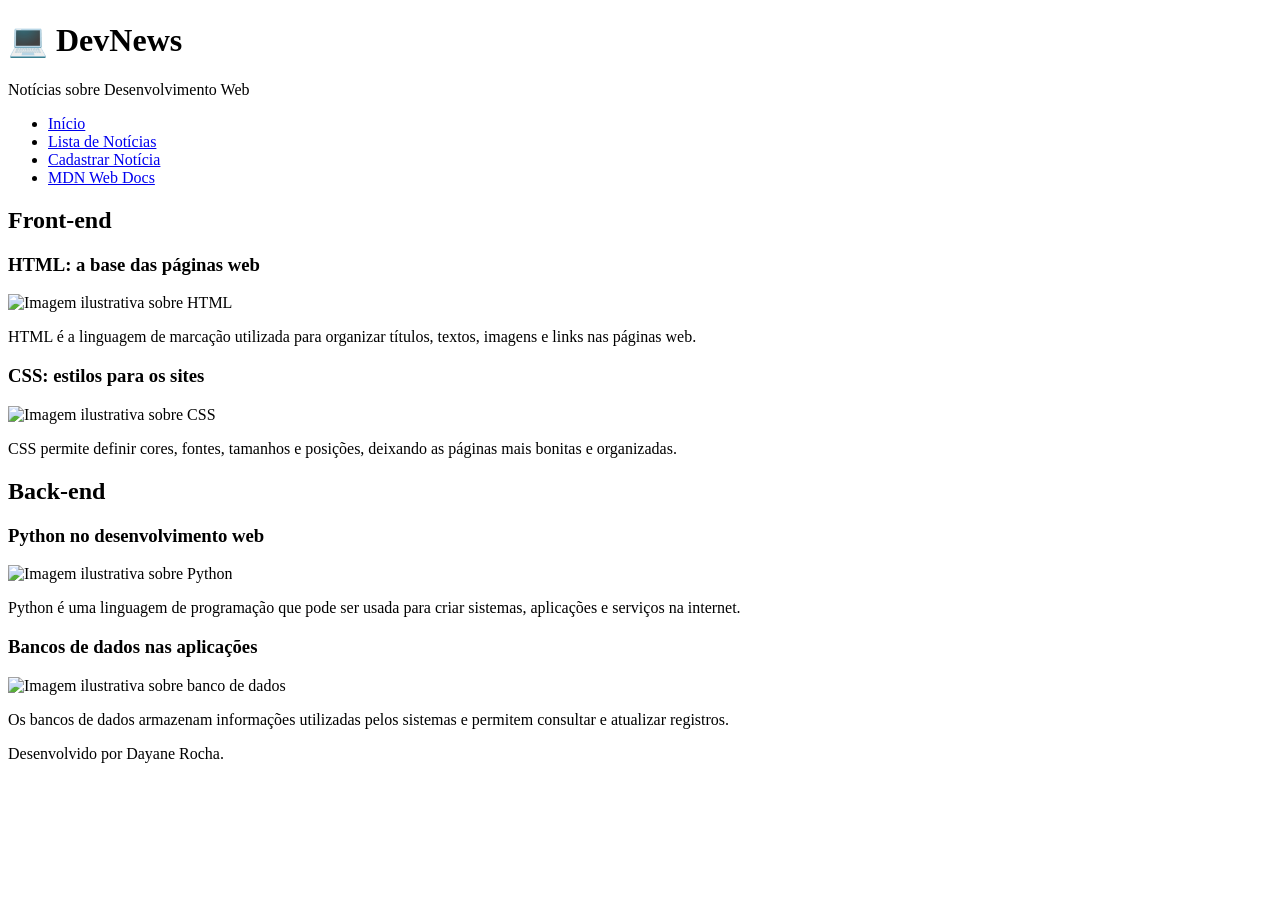
==== index.html @ e31a2060 "Create index.html" ====
<!DOCTYPE html>
<html lang="pt-BR">
<head>
    <meta charset="UTF-8">
    <meta name="viewport" content="width=device-width, initial-scale=1.0">
    <title>DevNews - Notícias de Desenvolvimento Web</title>
</head>
<body>

    <header>
        <div>
            <h1>💻 DevNews</h1>
            <p>Notícias sobre Desenvolvimento Web</p>
        </div>

        <nav>
            <ul>
                <li><a href="index.html">Início</a></li>
                <li><a href="lista.html">Lista de Notícias</a></li>
                <li><a href="cadastro.html">Cadastrar Notícia</a></li>
                <li>
                    <a href="https://developer.mozilla.org/pt-BR/"
                       target="_blank" rel="noopener noreferrer">
                        MDN Web Docs
                    </a>
                </li>
            </ul>
        </nav>
    </header>

    <main>
        <section>
            <h2>Front-end</h2>

            <article>
                <h3>HTML: a base das páginas web</h3>
                <img src="https://placehold.co/600x300?text=HTML"
                     alt="Imagem ilustrativa sobre HTML" width="300">
                <p>HTML é a linguagem de marcação utilizada para
                organizar títulos, textos, imagens e links nas páginas web.</p>
            </article>

            <article>
                <h3>CSS: estilos para os sites</h3>
                <img src="https://placehold.co/600x300?text=CSS"
                     alt="Imagem ilustrativa sobre CSS" width="300">
                <p>CSS permite definir cores, fontes, tamanhos e posições,
                deixando as páginas mais bonitas e organizadas.</p>
            </article>
        </section>

        <section>
            <h2>Back-end</h2>

            <article>
                <h3>Python no desenvolvimento web</h3>
                <img src="https://placehold.co/600x300?text=Python"
                     alt="Imagem ilustrativa sobre Python" width="300">
                <p>Python é uma linguagem de programação que pode ser usada
                para criar sistemas, aplicações e serviços na internet.</p>
            </article>

            <article>
                <h3>Bancos de dados nas aplicações</h3>
                <img src="https://placehold.co/600x300?text=Banco+de+Dados"
                     alt="Imagem ilustrativa sobre banco de dados" width="300">
                <p>Os bancos de dados armazenam informações utilizadas
                pelos sistemas e permitem consultar e atualizar registros.</p>
            </article>
        </section>
    </main>

    <footer>
        <p>Desenvolvido por Dayane Rocha.</p>
    </footer>

</body>
</html>
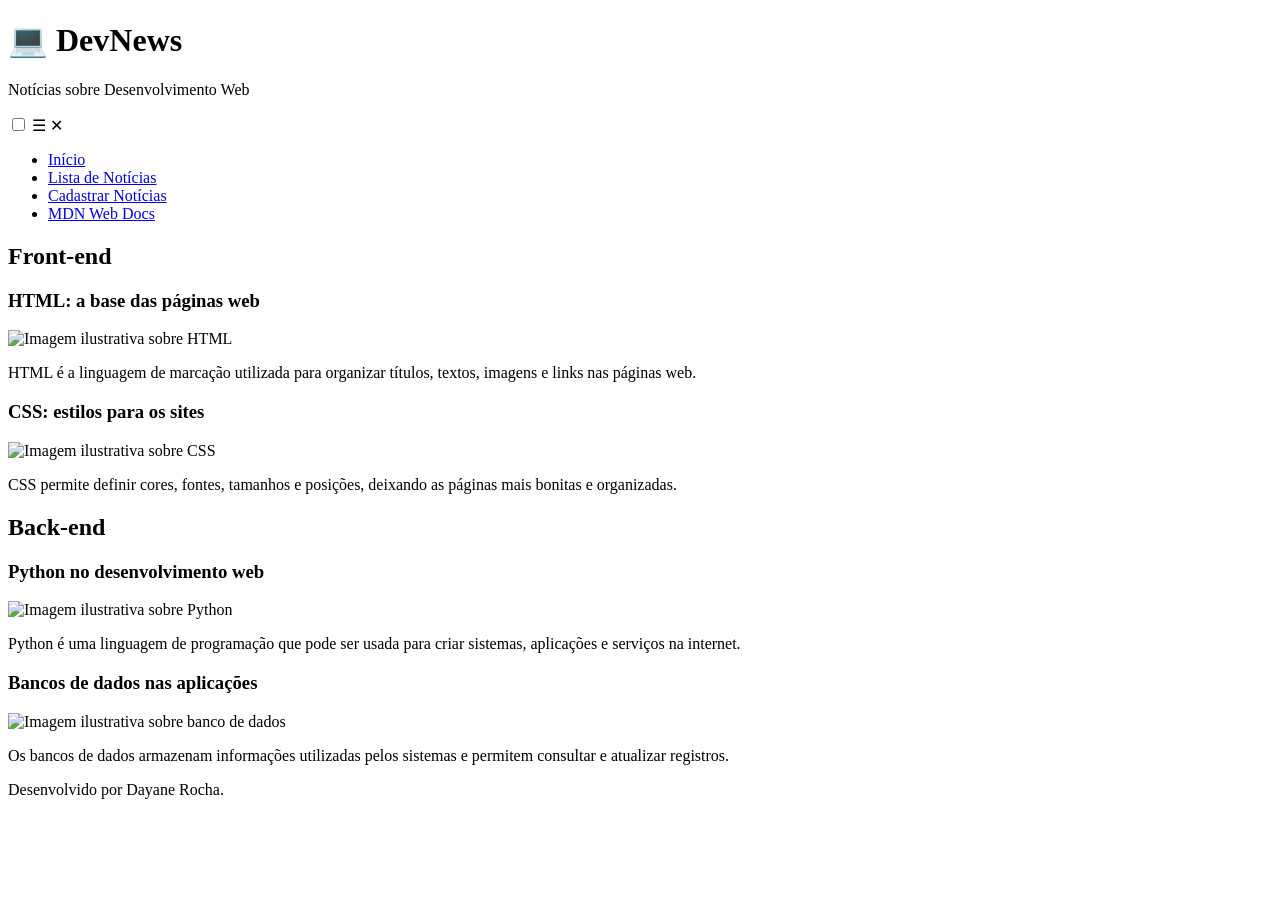
==== commit 55de05fa: "Update index.html" ====
--- a/index.html
+++ b/index.html
@@ -4,6 +4,8 @@
     <meta charset="UTF-8">
     <meta name="viewport" content="width=device-width, initial-scale=1.0">
     <title>DevNews - Notícias de Desenvolvimento Web</title>
+    <link rel="stylesheet"
+    href="style.css">
 </head>
 <body>
 
@@ -14,18 +16,31 @@
         </div>
 
         <nav>
-            <ul>
-                <li><a href="index.html">Início</a></li>
-                <li><a href="lista.html">Lista de Notícias</a></li>
-                <li><a href="cadastro.html">Cadastrar Notícia</a></li>
-                <li>
-                    <a href="https://developer.mozilla.org/pt-BR/"
-                       target="_blank" rel="noopener noreferrer">
-                        MDN Web Docs
-                    </a>
-                </li>
-            </ul>
-        </nav>
+    <input type="checkbox" id="menu-toggle">
+
+    <label for="menu-toggle" class="menu-abrir">
+        ☰
+    </label>
+
+    <label for="menu-toggle" class="menu-fechar">
+        ✕
+    </label>
+
+    <ul class="menu-links">
+        <li><a href="index.html">Início</a></li>
+
+        <li><a href="lista.html">Lista de Notícias</a></li>
+
+        <li><a href="cadastro.html">Cadastrar Notícias</a></li>
+
+        <li>
+            <a href="https://developer.mozilla.org/pt-BR/"
+            target="_blank" rel="noopener noreferrer">
+                MDN Web Docs
+            </a>
+        </li>
+    </ul>
+</nav>
     </header>
 
     <main>
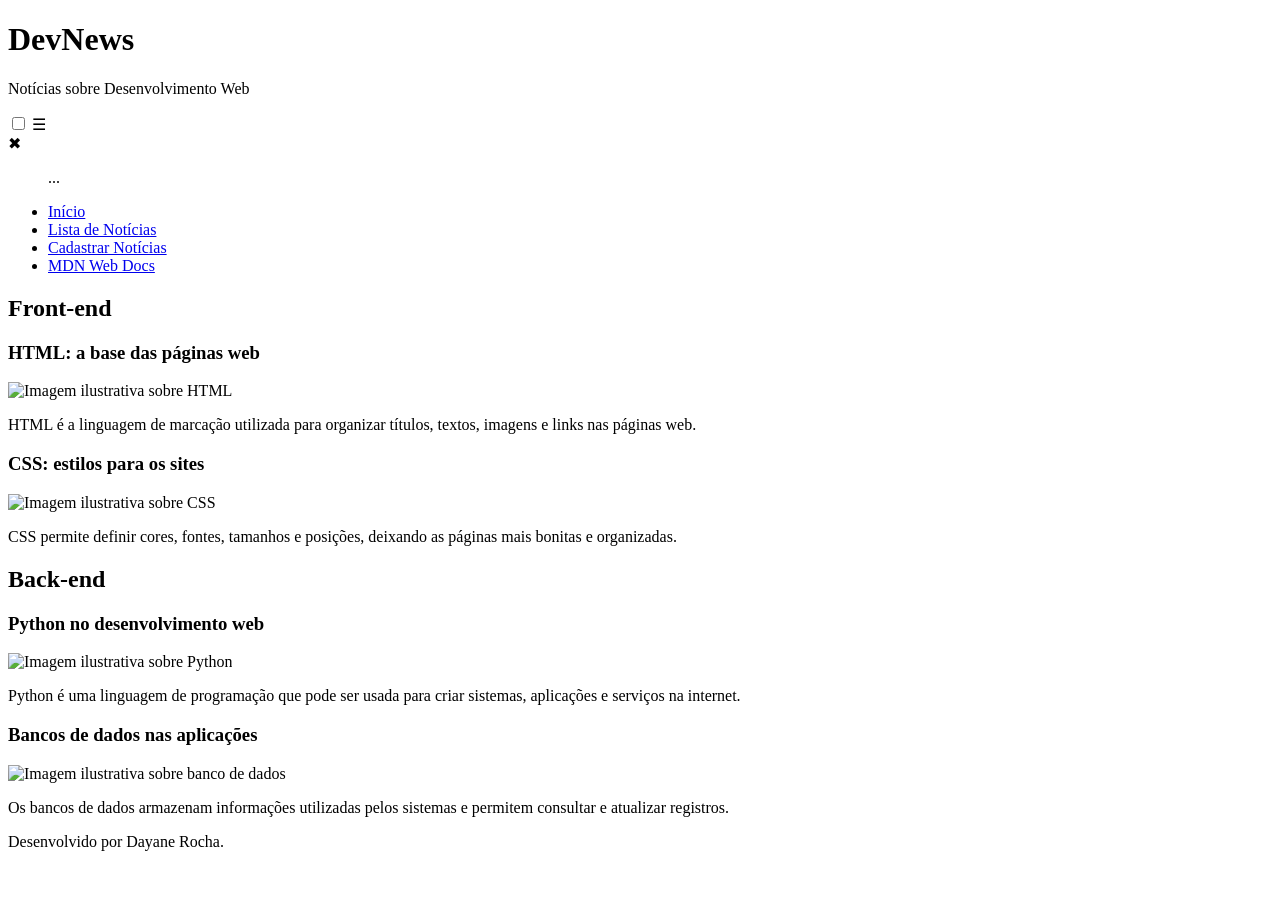
==== commit 1e70c240: "Update index.html" ====
--- a/index.html
+++ b/index.html
@@ -10,21 +10,25 @@
 <body>
 
     <header>
-        <div>
-            <h1>💻 DevNews</h1>
-            <p>Notícias sobre Desenvolvimento Web</p>
-        </div>
+  <div>
+    <h1>DevNews</h1>
+    <p>Notícias sobre Desenvolvimento Web</p>
+  </div>
 
-        <nav>
-    <input type="checkbox" id="menu-toggle">
+  <!-- O checkbox e os botões ficam aqui no mesmo nível, antes do nav -->
+  <input type="checkbox" id="menu-toggle">
+  <label for="menu-toggle" class="menu-abrir">☰</label>
 
-    <label for="menu-toggle" class="menu-abrir">
-        ☰
-    </label>
-
-    <label for="menu-toggle" class="menu-fechar">
-        ✕
-    </label>
+  <nav>
+    <!-- O label de fechar pode ficar aqui dentro do nav -->
+    <label for="menu-toggle" class="menu-fechar">✖</label>
+    
+    <!-- Seus links do menu aqui -->
+    <ul>
+      ...
+    </ul>
+  </nav>
+</header>
 
     <ul class="menu-links">
         <li><a href="index.html">Início</a></li>
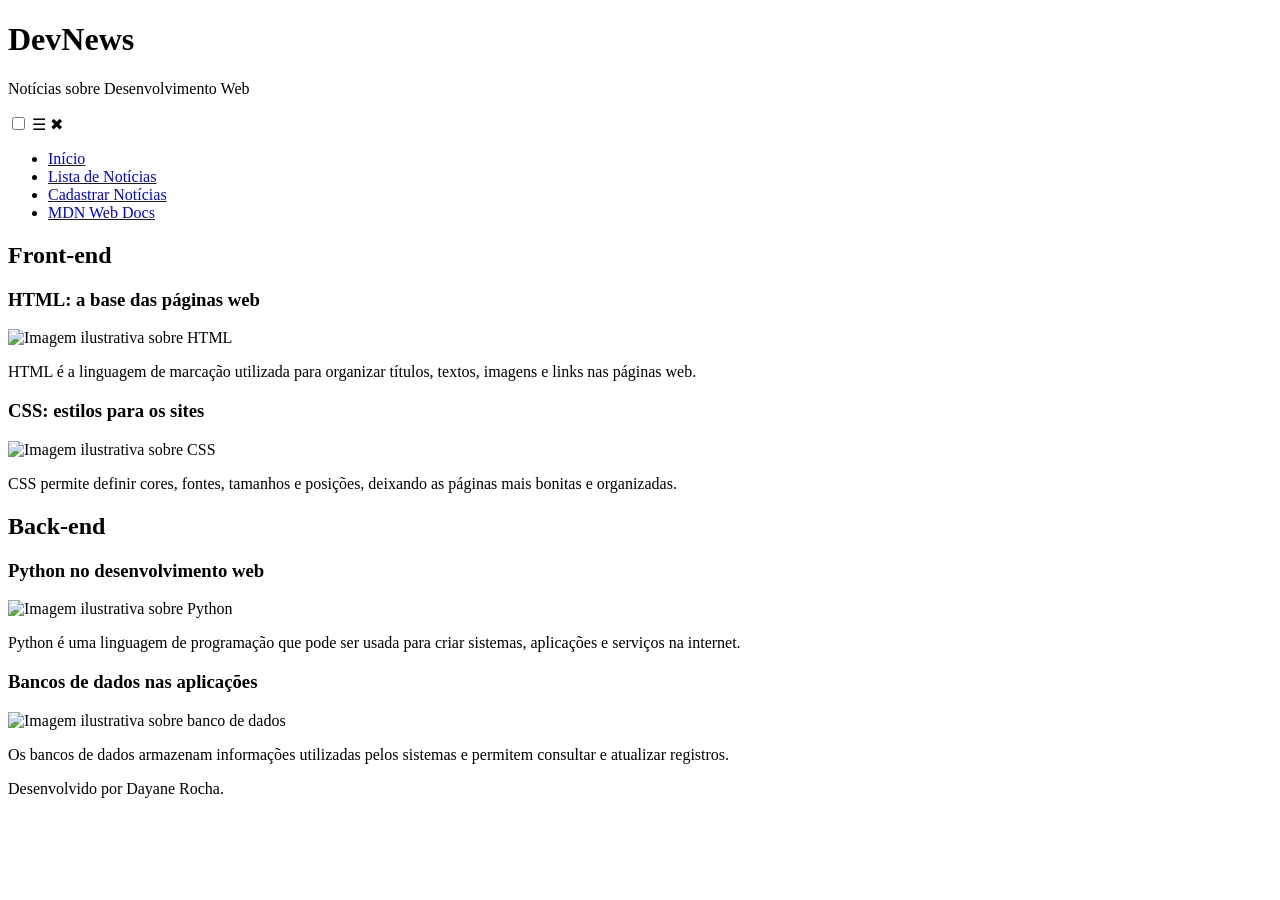
==== commit c9676b5e: "Update index.html" ====
--- a/index.html
+++ b/index.html
@@ -17,33 +17,19 @@
 
   <!-- O checkbox e os botões ficam aqui no mesmo nível, antes do nav -->
   <input type="checkbox" id="menu-toggle">
-  <label for="menu-toggle" class="menu-abrir">☰</label>
-
-  <nav>
-    <!-- O label de fechar pode ficar aqui dentro do nav -->
+  <label for="menu-toggle" class="menu-abrir">☰</label
+ <nav>
     <label for="menu-toggle" class="menu-fechar">✖</label>
-    
-    <!-- Seus links do menu aqui -->
-    <ul>
-      ...
-    </ul>
-  </nav>
-</header>
 
     <ul class="menu-links">
         <li><a href="index.html">Início</a></li>
+        <li><a href="lista.html">Lista de Notícias</a></li>
+        <li><a href="cadastro.html">Cadastrar Notícias</a></li>
+        <li><a href="https://developer.mozilla.org/">MDN Web Docs</a></li>
+    </ul>
+</nav>                                                  
+</header>
 
-        <li><a href="lista.html">Lista de Notícias</a></li>
-
-        <li><a href="cadastro.html">Cadastrar Notícias</a></li>
-
-        <li>
-            <a href="https://developer.mozilla.org/pt-BR/"
-            target="_blank" rel="noopener noreferrer">
-                MDN Web Docs
-            </a>
-        </li>
-    </ul>
 </nav>
     </header>
 
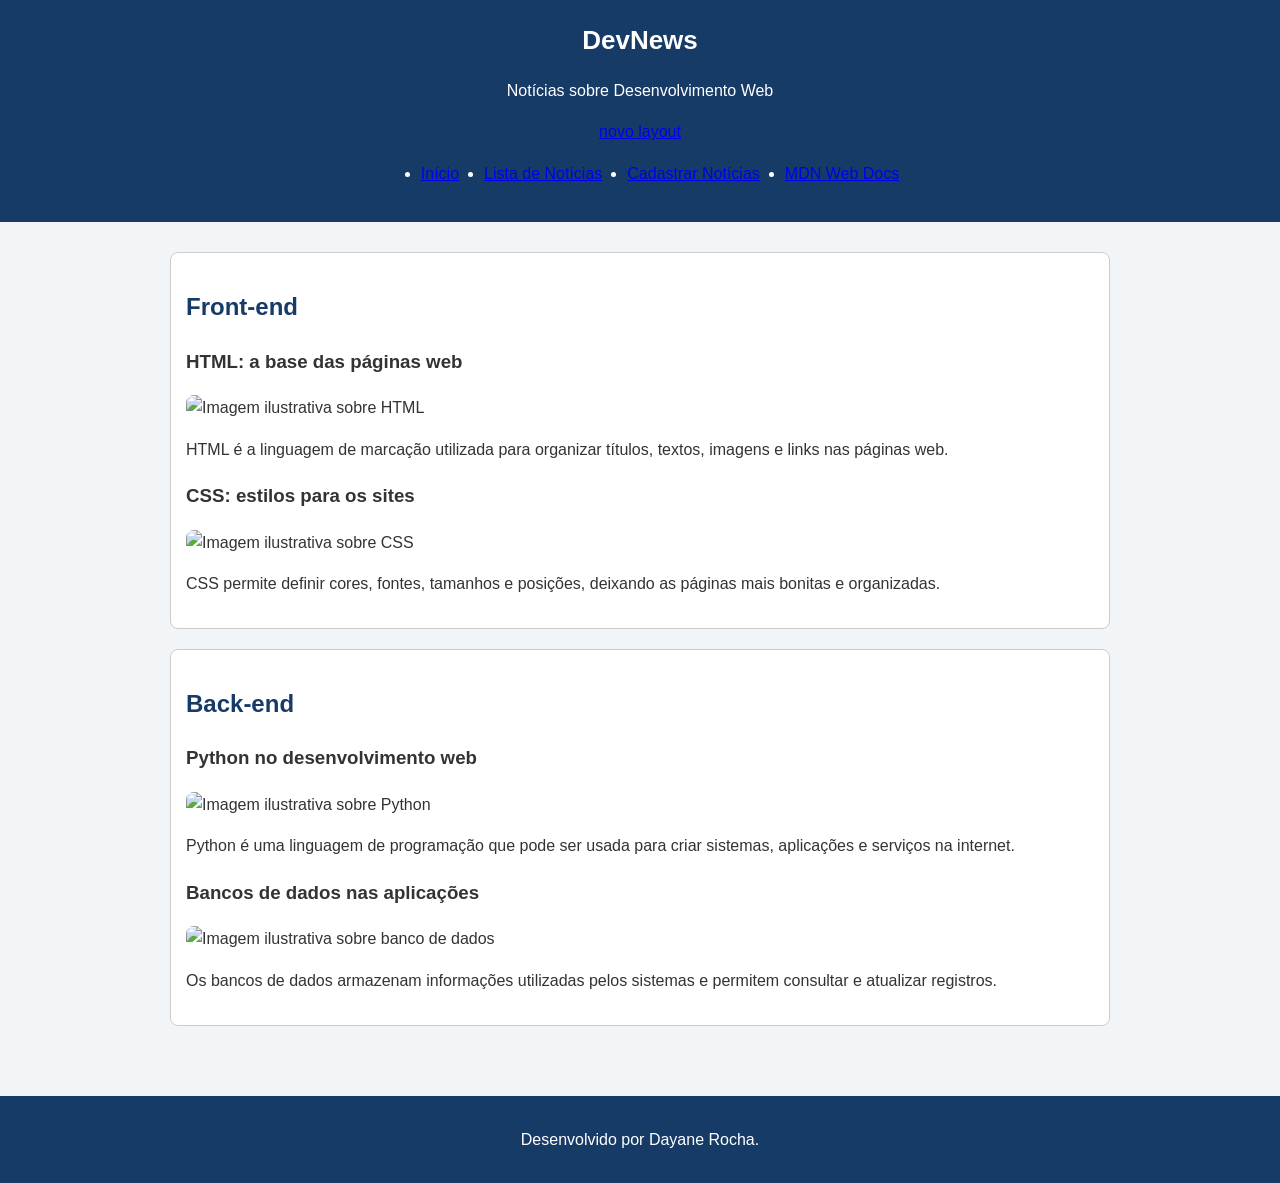
==== commit 482b0a94: "Update index.html" ====
--- a/index.html
+++ b/index.html
@@ -19,6 +19,7 @@
   <input type="checkbox" id="menu-toggle">
   <label for="menu-toggle" class="menu-abrir">☰</label
  <nav>
+     <a href="index2.html">novo layout</a>
     <label for="menu-toggle" class="menu-fechar">✖</label>
 
     <ul class="menu-links">
--- a/style.css
+++ b/style.css
@@ -0,0 +1,193 @@
+/* UNIDADE 5 - TAREFA 5 */
+
+/* Cores do site */
+:root {
+    --cor-principal: #173b67;
+    --cor-secundaria: #2878b5;
+    --cor-fundo: #f2f5f8;
+    --cor-texto: #333333;
+    --cor-branco: #ffffff;
+    --cor-borda: #cccccc;
+
+    /* Tipografia */
+    --fonte-principal: Arial, sans-serif;
+    --tamanho-texto: 16px;
+    --tamanho-titulo: 26px;
+}
+
+/* Configuração geral */
+* {
+    box-sizing: border-box;
+}
+
+body {
+    margin: 0;
+    padding: 0;
+    font-family: var(--fonte-principal);
+    font-size: var(--tamanho-texto);
+    color: var(--cor-texto);
+    background-color: var(--cor-fundo);
+    line-height: 1.6;
+}
+
+/* Cabeçalho */
+header {
+    background-color: var(--cor-principal);
+    color: var(--cor-branco);
+    padding: 20px;
+    text-align: center;
+}
+
+header h1 {
+    margin: 0;
+    font-size: var(--tamanho-titulo);
+}
+
+/* Navegação */
+nav {
+    background-color: var(--cor-secundaria);
+    padding: 10px;
+}
+
+nav ul {
+    list-style: none;
+    margin: 0;
+    padding: 0;
+}
+
+nav li {
+    margin: 8px 0;
+}
+
+nav a {
+    color: var(--cor-branco);
+    text-decoration: none;
+    font-weight: bold;
+}
+
+/* Conteúdo */
+main {
+    padding: 15px;
+    max-width: 1000px;
+    margin: auto;
+}
+
+section {
+    background-color: var(--cor-branco);
+    padding: 15px;
+    margin-bottom: 20px;
+    border: 1px solid var(--cor-borda);
+    border-radius: 8px;
+}
+
+h2 {
+    color: var(--cor-principal);
+}
+
+/* Imagens */
+img {
+    max-width: 100%;
+    height: auto;
+    border-radius: 8px;
+}
+
+/* Tabelas */
+table {
+    width: 100%;
+    border-collapse: collapse;
+    background-color: var(--cor-branco);
+}
+
+th, td {
+    padding: 10px;
+    border: 1px solid var(--cor-borda);
+    text-align: left;
+}
+
+/* Formulários */
+input, select, textarea {
+    width: 100%;
+    padding: 10px;
+    margin: 5px 0 15px;
+    border: 1px solid var(--cor-borda);
+    border-radius: 5px;
+}
+
+/* Botões */
+button {
+    background-color: var(--cor-principal);
+    color: var(--cor-branco);
+    padding: 10px 15px;
+    border: none;
+    border-radius: 5px;
+    cursor: pointer;
+}
+
+/* Rodapé */
+footer {
+    background-color: var(--cor-principal);
+    color: var(--cor-branco);
+    text-align: center;
+    padding: 15px;
+    margin-top: 20px;
+}
+
+/* Menu mobile usando somente CSS */
+#menu-toggle {
+    display: none;
+}
+
+.menu-abrir {
+    display: block;
+    color: var(--cor-branco);
+    font-size: 28px;
+    cursor: pointer;
+    padding: 10px;
+}
+
+.menu-fechar {
+    display: none;
+    color: var(--cor-branco);
+    font-size: 25px;
+    cursor: pointer;
+    padding: 10px;
+}
+
+.menu-links {
+    display: none;
+}
+
+/* Quando o botão abrir for selecionado */
+#menu-toggle:checked ~ .menu-links {
+    display: block;
+}
+
+#menu-toggle:checked ~ .menu-fechar {
+    display: block;
+}
+
+#menu-toggle:checked ~ .menu-abrir {
+    display: none;
+}
+
+/* Versão para telas maiores */
+@media (min-width: 768px) {
+    .menu-abrir,
+    .menu-fechar {
+        display: none !important;
+    }
+
+    .menu-links {
+        display: flex !important;
+        justify-content: center;
+        gap: 25px;
+    }
+
+    nav li {
+        margin: 0;
+    }
+
+    main {
+        padding: 30px;
+    }
+}
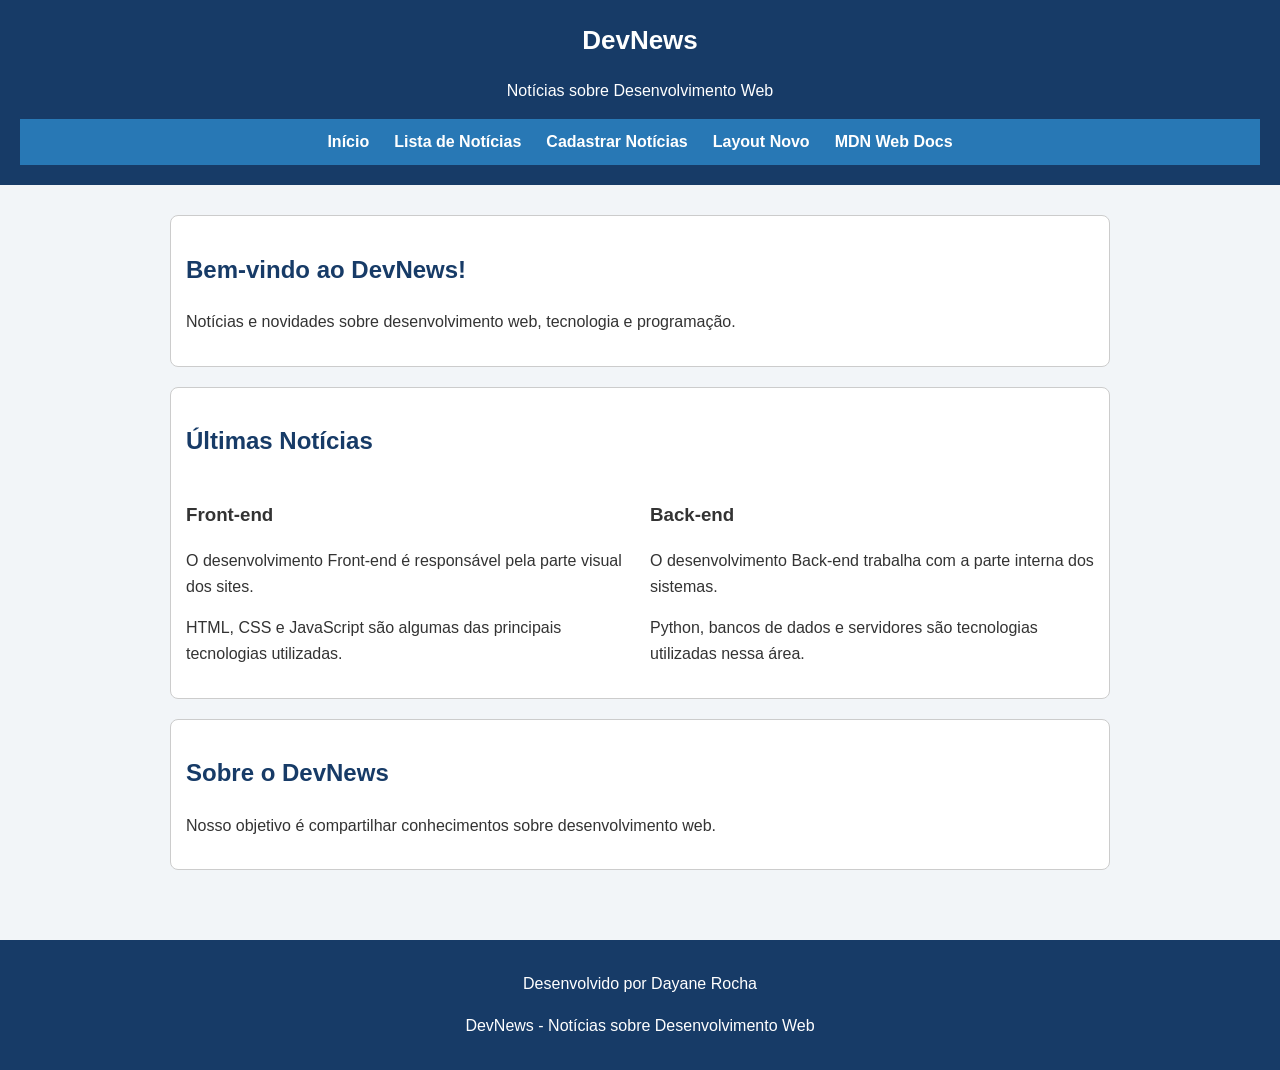
==== commit 973af2d1: "Update index.html" ====
--- a/index.html
+++ b/index.html
@@ -3,82 +3,76 @@
 <head>
     <meta charset="UTF-8">
     <meta name="viewport" content="width=device-width, initial-scale=1.0">
-    <title>DevNews - Notícias de Desenvolvimento Web</title>
-    <link rel="stylesheet"
-    href="style.css">
+    <title>DevNews</title>
+    <link rel="stylesheet" href="style.css">
 </head>
+
 <body>
 
-    <header>
-  <div>
+<header>
     <h1>DevNews</h1>
     <p>Notícias sobre Desenvolvimento Web</p>
-  </div>
 
-  <!-- O checkbox e os botões ficam aqui no mesmo nível, antes do nav -->
-  <input type="checkbox" id="menu-toggle">
-  <label for="menu-toggle" class="menu-abrir">☰</label
- <nav>
-     <a href="index2.html">novo layout</a>
-    <label for="menu-toggle" class="menu-fechar">✖</label>
+    <input type="checkbox" id="menu-toggle">
 
-    <ul class="menu-links">
-        <li><a href="index.html">Início</a></li>
-        <li><a href="lista.html">Lista de Notícias</a></li>
-        <li><a href="cadastro.html">Cadastrar Notícias</a></li>
-        <li><a href="https://developer.mozilla.org/">MDN Web Docs</a></li>
-    </ul>
-</nav>                                                  
+    <nav>
+        <label for="menu-toggle" class="menu-abrir">☰</label>
+        <label for="menu-toggle" class="menu-fechar">✖</label>
+
+        <ul class="menu-links">
+            <li><a href="index.html">Início</a></li>
+            <li><a href="lista.html">Lista de Notícias</a></li>
+            <li><a href="cadastro.html">Cadastrar Notícias</a></li>
+            <li><a href="index2.html">Layout Novo</a></li>
+            <li><a href="https://developer.mozilla.org/">MDN Web Docs</a></li>
+        </ul>
+    </nav>
 </header>
 
-</nav>
-    </header>
+<main>
 
-    <main>
-        <section>
-            <h2>Front-end</h2>
+    <section>
+        <h2>Bem-vindo ao DevNews!</h2>
+        <p>Notícias e novidades sobre desenvolvimento web,
+        tecnologia e programação.</p>
+    </section>
+
+    <section>
+        <h2>Últimas Notícias</h2>
+
+        <div class="objetos-tema">
 
             <article>
-                <h3>HTML: a base das páginas web</h3>
-                <img src="https://placehold.co/600x300?text=HTML"
-                     alt="Imagem ilustrativa sobre HTML" width="300">
-                <p>HTML é a linguagem de marcação utilizada para
-                organizar títulos, textos, imagens e links nas páginas web.</p>
+                <h3>Front-end</h3>
+                <p>O desenvolvimento Front-end é responsável
+                pela parte visual dos sites.</p>
+                <p>HTML, CSS e JavaScript são algumas das
+                principais tecnologias utilizadas.</p>
             </article>
 
             <article>
-                <h3>CSS: estilos para os sites</h3>
-                <img src="https://placehold.co/600x300?text=CSS"
-                     alt="Imagem ilustrativa sobre CSS" width="300">
-                <p>CSS permite definir cores, fontes, tamanhos e posições,
-                deixando as páginas mais bonitas e organizadas.</p>
-            </article>
-        </section>
-
-        <section>
-            <h2>Back-end</h2>
-
-            <article>
-                <h3>Python no desenvolvimento web</h3>
-                <img src="https://placehold.co/600x300?text=Python"
-                     alt="Imagem ilustrativa sobre Python" width="300">
-                <p>Python é uma linguagem de programação que pode ser usada
-                para criar sistemas, aplicações e serviços na internet.</p>
+                <h3>Back-end</h3>
+                <p>O desenvolvimento Back-end trabalha com
+                a parte interna dos sistemas.</p>
+                <p>Python, bancos de dados e servidores
+                são tecnologias utilizadas nessa área.</p>
             </article>
 
-            <article>
-                <h3>Bancos de dados nas aplicações</h3>
-                <img src="https://placehold.co/600x300?text=Banco+de+Dados"
-                     alt="Imagem ilustrativa sobre banco de dados" width="300">
-                <p>Os bancos de dados armazenam informações utilizadas
-                pelos sistemas e permitem consultar e atualizar registros.</p>
-            </article>
-        </section>
-    </main>
+        </div>
+    </section>
 
-    <footer>
-        <p>Desenvolvido por Dayane Rocha.</p>
-    </footer>
+    <section>
+        <h2>Sobre o DevNews</h2>
+        <p>Nosso objetivo é compartilhar conhecimentos
+        sobre desenvolvimento web.</p>
+    </section>
+
+</main>
+
+<footer>
+    <p>Desenvolvido por Dayane Rocha</p>
+    <p>DevNews - Notícias sobre Desenvolvimento Web</p>
+</footer>
 
 </body>
 </html>
--- a/style.css
+++ b/style.css
@@ -1,4 +1,4 @@
-/* UNIDADE 5 - TAREFA 5 */
+/* UNIDADE 7 - TAREFA 7 */
 
 /* Cores do site */
 :root {
@@ -9,7 +9,6 @@
     --cor-branco: #ffffff;
     --cor-borda: #cccccc;
 
-    /* Tipografia */
     --fonte-principal: Arial, sans-serif;
     --tamanho-texto: 16px;
     --tamanho-titulo: 26px;
@@ -18,6 +17,11 @@
 /* Configuração geral */
 * {
     box-sizing: border-box;
+}
+
+html, body {
+    max-width: 100%;
+    overflow-x: hidden;
 }
 
 body {
@@ -47,6 +51,7 @@
 nav {
     background-color: var(--cor-secundaria);
     padding: 10px;
+    position: relative;
 }
 
 nav ul {
@@ -63,6 +68,57 @@
     color: var(--cor-branco);
     text-decoration: none;
     font-weight: bold;
+}
+
+/* Botões do menu */
+#menu-toggle {
+    display: none;
+}
+
+.menu-abrir,
+.menu-fechar {
+    color: var(--cor-branco);
+    font-size: 28px;
+    cursor: pointer;
+    padding: 10px;
+}
+
+.menu-abrir {
+    display: block;
+}
+
+.menu-fechar {
+    display: none;
+}
+
+.menu-links {
+    display: none;
+}
+
+/* Abrir e fechar pelo clique */
+#menu-toggle:checked ~ .menu-links {
+    display: block;
+}
+
+#menu-toggle:checked ~ .menu-fechar {
+    display: block;
+}
+
+#menu-toggle:checked ~ .menu-abrir {
+    display: none;
+}
+
+/* Abrir passando o mouse */
+nav:hover .menu-links {
+    display: block;
+}
+
+nav:hover .menu-abrir {
+    display: none;
+}
+
+nav:hover .menu-fechar {
+    display: block;
 }
 
 /* Conteúdo */
@@ -84,6 +140,13 @@
     color: var(--cor-principal);
 }
 
+/* Coleção de objetos */
+.objetos-tema {
+    display: grid;
+    grid-template-columns: 1fr;
+    gap: 20px;
+}
+
 /* Imagens */
 img {
     max-width: 100%;
@@ -102,11 +165,13 @@
     padding: 10px;
     border: 1px solid var(--cor-borda);
     text-align: left;
+    overflow-wrap: anywhere;
 }
 
 /* Formulários */
 input, select, textarea {
     width: 100%;
+    max-width: 100%;
     padding: 10px;
     margin: 5px 0 15px;
     border: 1px solid var(--cor-borda);
@@ -132,46 +197,12 @@
     margin-top: 20px;
 }
 
-/* Menu mobile usando somente CSS */
-#menu-toggle {
-    display: none;
-}
-
-.menu-abrir {
-    display: block;
-    color: var(--cor-branco);
-    font-size: 28px;
-    cursor: pointer;
-    padding: 10px;
-}
-
-.menu-fechar {
-    display: none;
-    color: var(--cor-branco);
-    font-size: 25px;
-    cursor: pointer;
-    padding: 10px;
-}
-
-.menu-links {
-    display: none;
-}
-
-/* Quando o botão abrir for selecionado */
-#menu-toggle:checked ~ .menu-links {
-    display: block;
-}
-
-#menu-toggle:checked ~ .menu-fechar {
-    display: block;
-}
-
-#menu-toggle:checked ~ .menu-abrir {
-    display: none;
-}
-
-/* Versão para telas maiores */
+/* Telas maiores */
 @media (min-width: 768px) {
+    .objetos-tema {
+        grid-template-columns: repeat(2, minmax(0, 1fr));
+    }
+
     .menu-abrir,
     .menu-fechar {
         display: none !important;
@@ -191,3 +222,34 @@
         padding: 30px;
     }
 }
+
+/* Impressão */
+@media print {
+    nav {
+        display: none !important;
+    }
+
+    body {
+        background: white;
+        color: black;
+    }
+}
+
+/* Telas pequenas */
+@media (max-width: 480px) {
+    header h1 {
+        font-size: 22px;
+    }
+
+    main {
+        padding: 10px;
+    }
+
+    section {
+        padding: 10px;
+    }
+
+    table {
+        font-size: 13px;
+    }
+}
